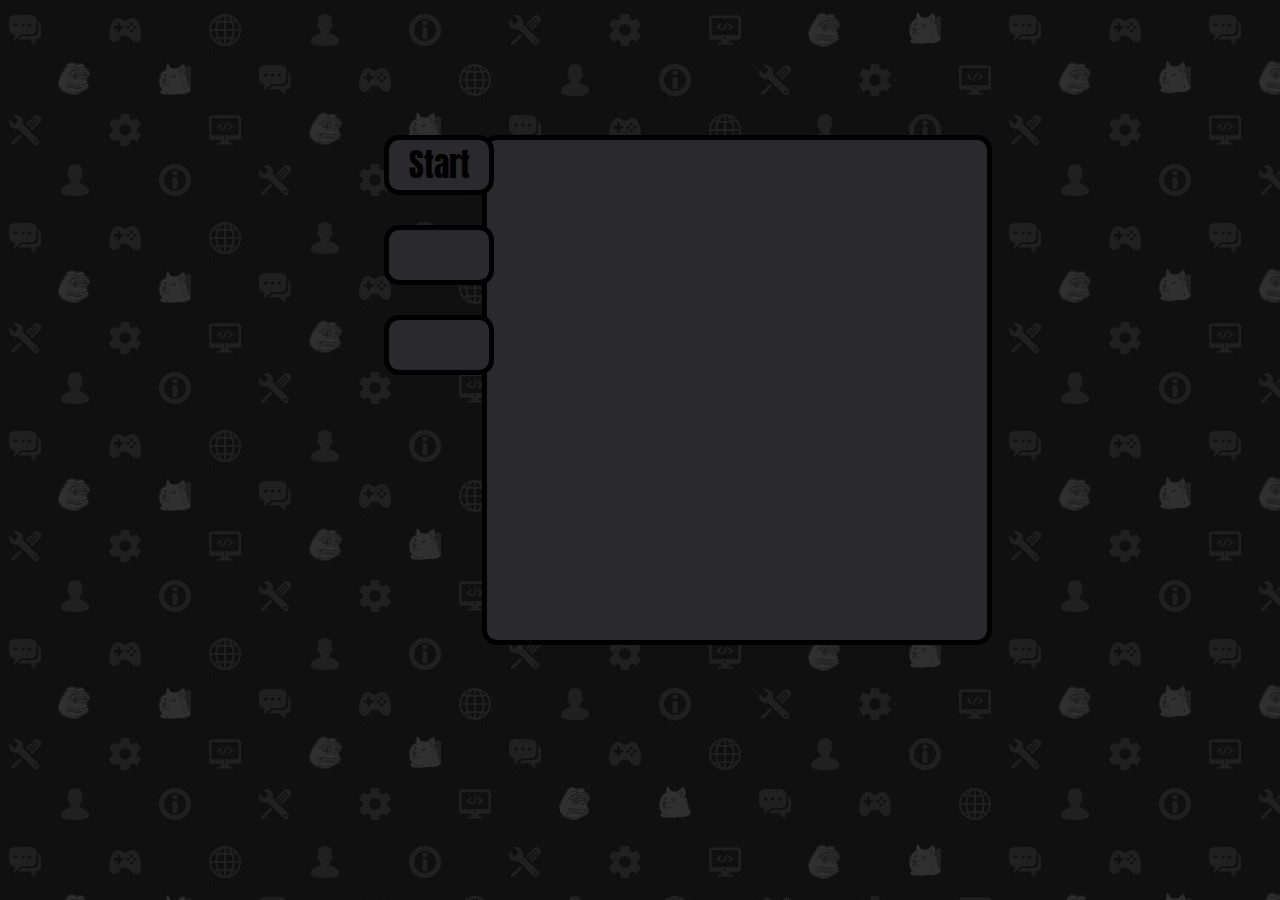
==== home.html @ 2cc148b0 "ver0.1" ====
<!DOCTYPE html>
  <html lang="en">
    <head>
      <meta charset="UTF-8">
      <link href="css/style.css" rel="stylesheet" type="text/css">
      <link href="css/str.css" rel="stylesheet" type="text/css">
      <script src="js/jquery-3.3.1.js"></script>
      <script src="js/script.js"></script>
      <title>www</title>
    </head>  
    <body background="img/phon.jpg">
    <div class="ball"></div>
    <div class="ball1"></div>
    <div class="pole"></div>
    <div class="time"><span class=ttime></span></div>
    <div class="start"><span class=tstart>Start</span></div>
    <div class="timer"><span class=ttimer></span></div>
    </body>
  </html>
---- css/style.css ----
@import url('https://fonts.googleapis.com/css?family=Suez+One');
@import url('https://fonts.googleapis.com/css?family=Lobster');
@import url('https://fonts.googleapis.com/css?family=Roboto+Slab');
@import url('https://fonts.googleapis.com/css?family=Press+Start+2P');
@import url('https://fonts.googleapis.com/css?family=Anton');

.ball {
	background-color: #555555;
	position: absolute;
	width: 50px;
	height: 50px;
	top:50%;
	left:50%;
	border-radius: 50px;
	border:  2px black solid;
	z-index: 2;
	display: none;
}
.ball1 {
	background-color: #555555;
	position: absolute;
	width: 50px;
	height: 50px;
	top:50%;
	left:50%;
	border-radius: 50px;
	border:  2px black solid;
	z-index: 3;
	display: none;
}
.pole {
	background-color: #2a2a2e;
	position: absolute;
	width: 500px;
	height: 500px;
	top: 15%;
	left: 37.66%;
	border:  5px black solid;
	border-radius: 15px;
}
.start {
	background-color: #2a2a2e;
	position: absolute;
	width: 100px;
	height: 50px;
	top: 15%;
	left: 30%;
	border:  5px black solid;
	border-radius: 15px;
}
.tstart {
	margin:20px;
	font-size: 200%;
	font-family:Anton;  
}
.time {
	background-color: #2a2a2e;
	position: absolute;
	width: 100px;
	height: 50px;
	top: 25%;
	left: 30%;
	border:  5px black solid;
	border-radius: 15px;
}
.ttime {
	margin:20px;
	font-size: 200%;
	font-family:Anton;  
}
.timer {
	background-color: #2a2a2e;
	position: absolute;
	width: 100px;
	height: 50px;
	top: 35%;
	left: 30%;
	border:  5px black solid;
	border-radius: 15px;
}
.ttimer {
	margin:20px;
	font-size: 200%;
	font-family:Anton;  
}
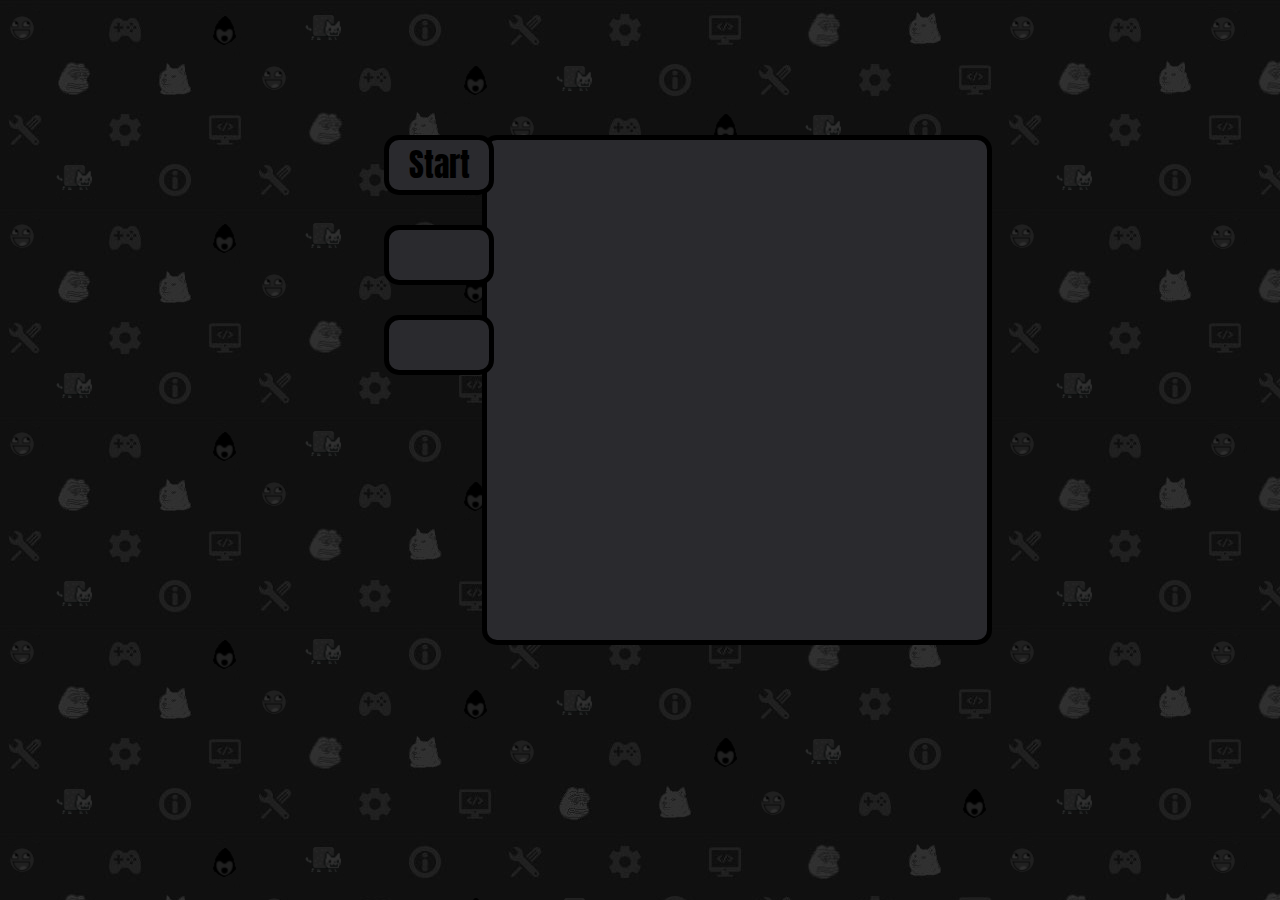
==== commit 7073232a: "ver0.11" ====
--- a/home.html
+++ b/home.html
@@ -8,7 +8,7 @@
       <script src="js/script.js"></script>
       <title>www</title>
     </head>  
-    <body background="img/phon.jpg">
+    <body background="img/phon.png">
     <div class="ball"></div>
     <div class="ball1"></div>
     <div class="pole"></div>
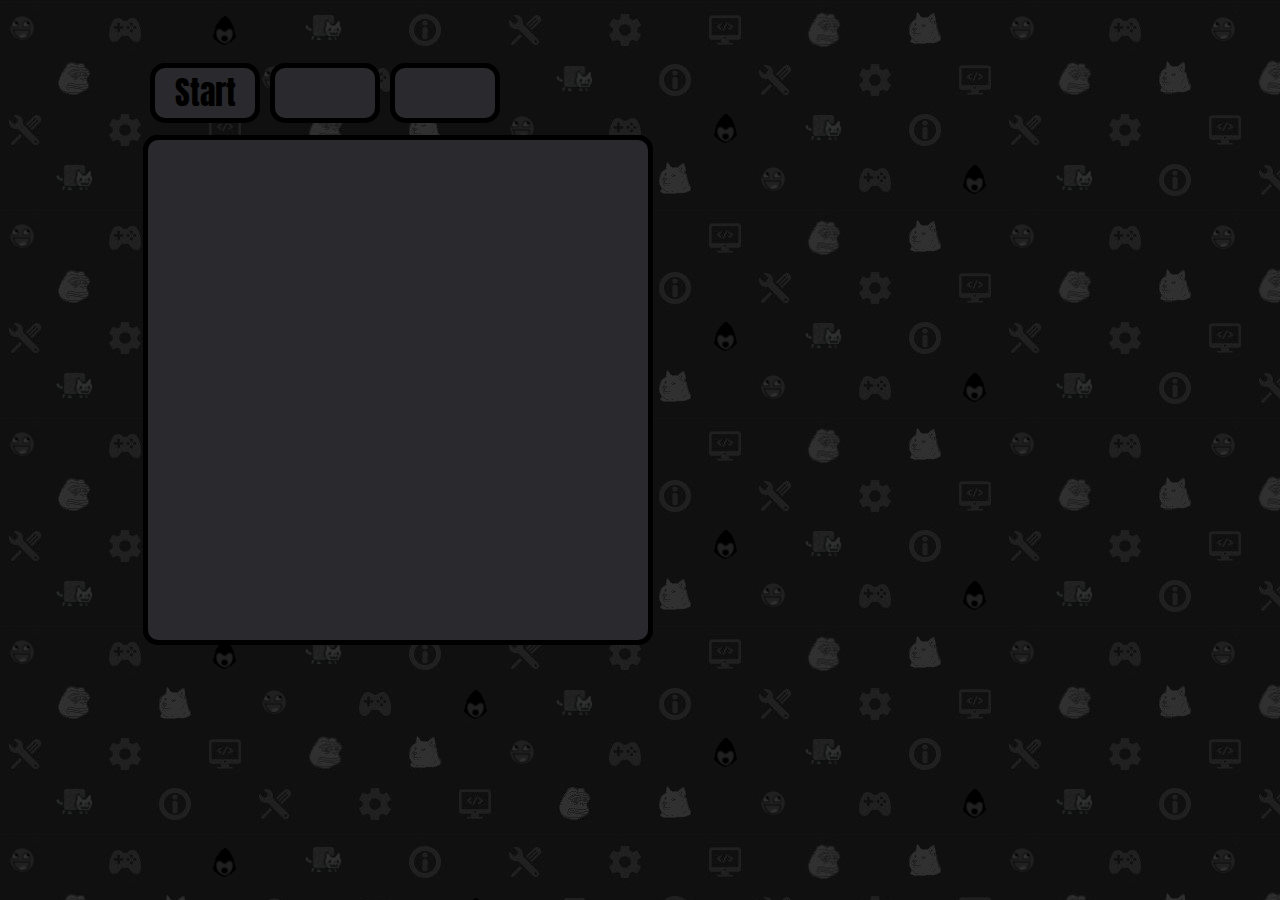
==== commit dfa011b5: "ver0.2" ====
--- a/home.html
+++ b/home.html
@@ -9,11 +9,13 @@
       <title>www</title>
     </head>  
     <body background="img/phon.png">
-    <div class="ball"></div>
-    <div class="ball1"></div>
-    <div class="pole"></div>
-    <div class="time"><span class=ttime></span></div>
-    <div class="start"><span class=tstart>Start</span></div>
-    <div class="timer"><span class=ttimer></span></div>
+    	<div class="polee">
+    		<div class="ball"></div>
+    		<div class="ball1"></div>
+   		</div>
+    	<div class="pole"></div>
+    	<div class="time"><span class=ttime></span></div>
+    	<div class="start"><span class=tstart>Start</span></div>
+    	<div class="timer"><span class=ttimer></span></div>
     </body>
   </html>--- a/css/style.css
+++ b/css/style.css
@@ -28,13 +28,22 @@
 	z-index: 3;
 	display: none;
 }
+.polee {
+	position: absolute;
+	width: 500px;
+	height: 500px;
+	top: 15%;
+	right: 627px;
+	border:  5px black solid;
+	border-radius: 15px;
+}
 .pole {
 	background-color: #2a2a2e;
 	position: absolute;
 	width: 500px;
 	height: 500px;
 	top: 15%;
-	left: 37.66%;
+	right: 627px;
 	border:  5px black solid;
 	border-radius: 15px;
 }
@@ -43,8 +52,8 @@
 	position: absolute;
 	width: 100px;
 	height: 50px;
-	top: 15%;
-	left: 30%;
+	top: 7%;
+	right: 1020px;
 	border:  5px black solid;
 	border-radius: 15px;
 }
@@ -58,8 +67,8 @@
 	position: absolute;
 	width: 100px;
 	height: 50px;
-	top: 25%;
-	left: 30%;
+	top: 7%;
+	right: 900px;
 	border:  5px black solid;
 	border-radius: 15px;
 }
@@ -73,8 +82,8 @@
 	position: absolute;
 	width: 100px;
 	height: 50px;
-	top: 35%;
-	left: 30%;
+	top: 7%;
+	right: 780px;
 	border:  5px black solid;
 	border-radius: 15px;
 }
@@ -82,4 +91,21 @@
 	margin:20px;
 	font-size: 200%;
 	font-family:Anton;  
+}
+@media screen and (max-width: 1138px) {
+	.timer {
+		left: 250px;
+	}
+	.start {
+		left: 10px;
+	}
+	.time {
+		left: 130px;
+	}
+	.polee {
+	    left:0px;
+    }
+    .pole {
+    	left:0px;
+    }
 }